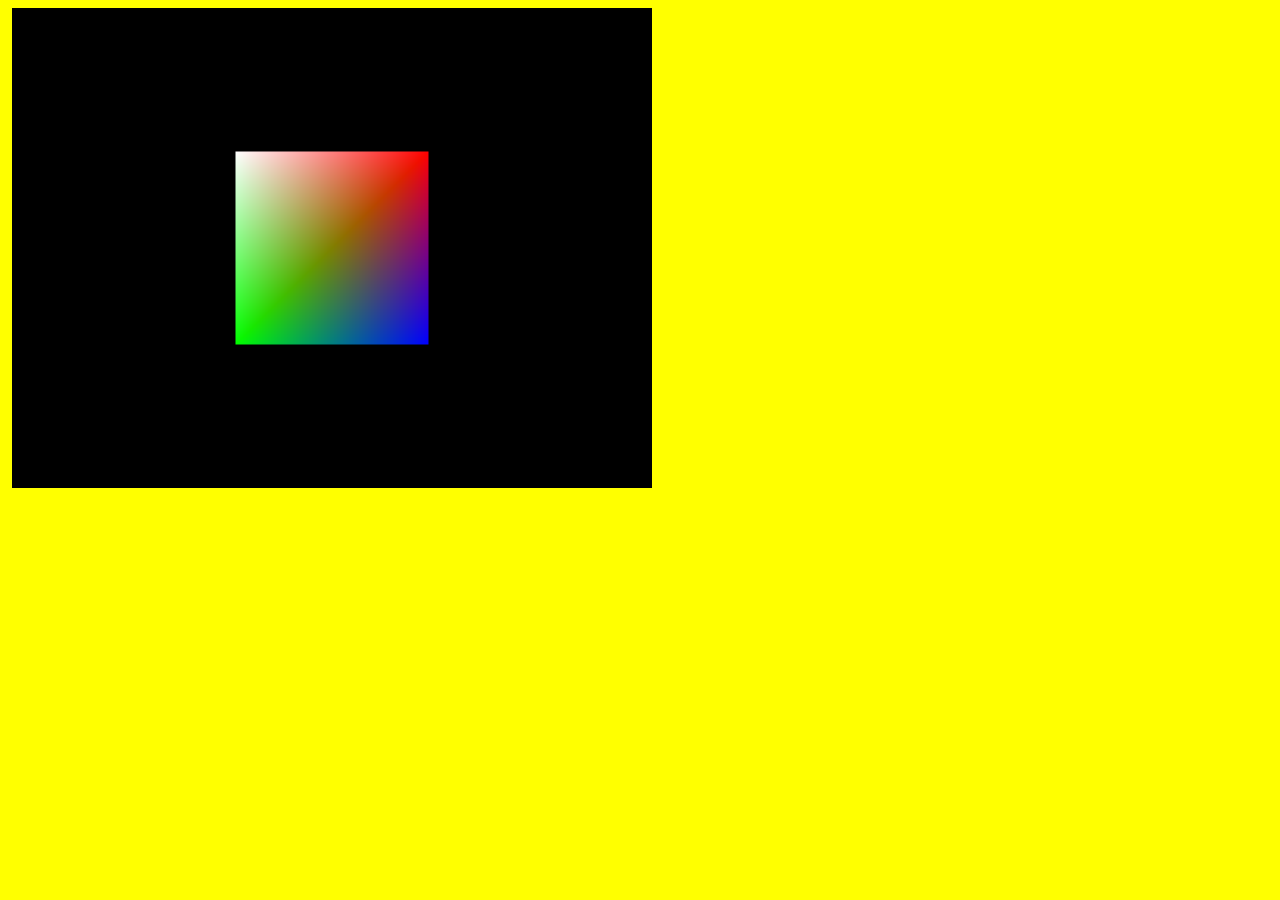
==== index2.html @ c4d11673 "all links funtionals and start engine" ====
<!DOCTYPE html>
<html lang="en">
<head>
    <meta charset="UTF-8">
    <meta name="viewport" content="width=device-width, initial-scale=1.0">
    <meta http-equiv="X-UA-Compatible" content="ie=edge">
    <link rel="stylesheet" href="style.css">
    <title>Simpsons</title>
</head>
<body>
    <div id="simpson-name"></div>
    <div id="simpson-last"></div>
    <div id="simpson-age"></div>
    <div id="simpson-description"></div>
    <img id="simpson-photo" src=""></div>

    <canvas id="glcanvas" width="640" height="480px"></canvas>
    <script src="gl-matrix.js"></script>
    <script src="helloWorld.js"></script>
    <script src="app2.js"></script>
</body>
</html>
---- style.css ----
body{
    background-color: yellow;
}
#frontUp{
    width: 20%;
    height: 20%;
}
#container{
    
}
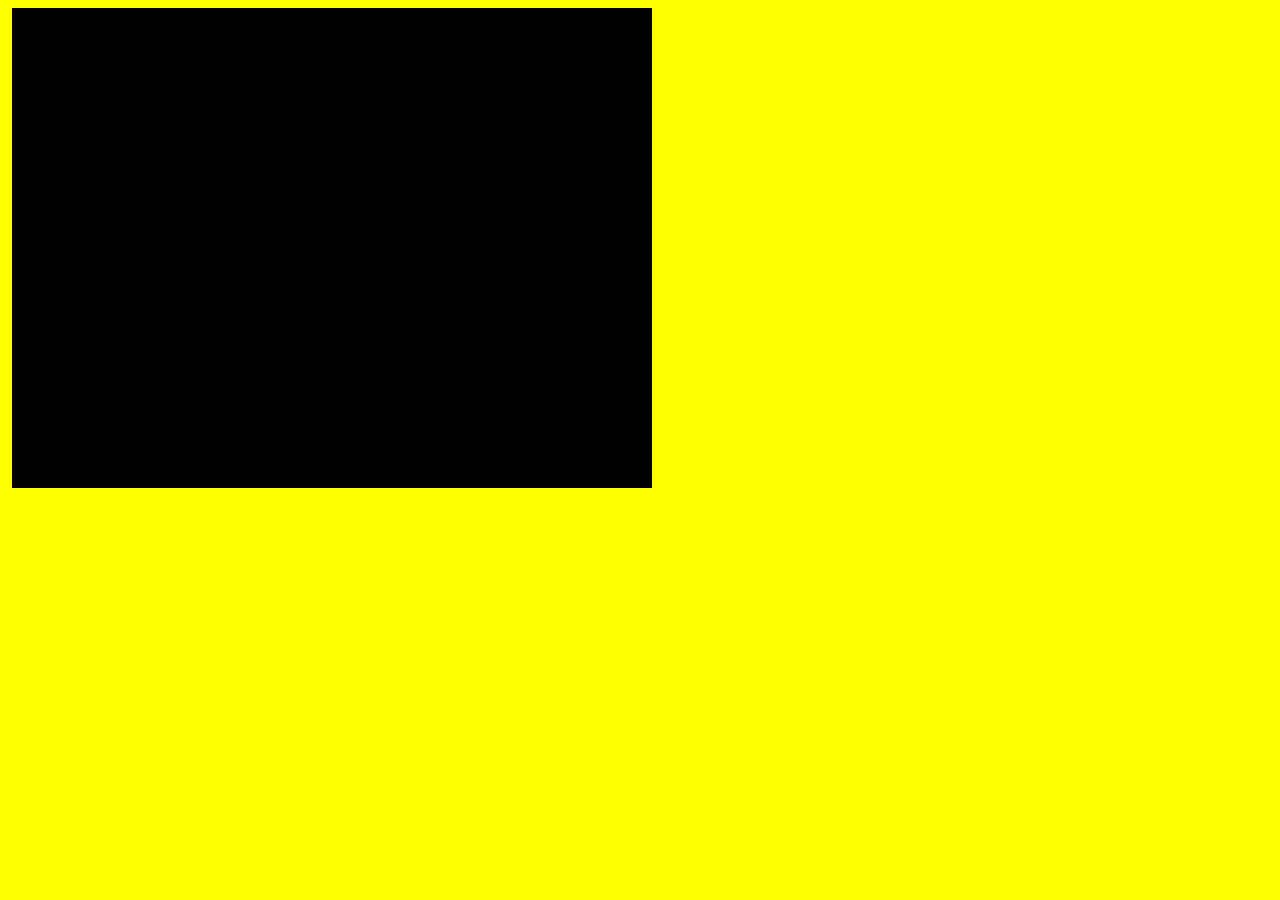
==== commit 580a3963: "implementando el engine" ====
--- a/index2.html
+++ b/index2.html
@@ -12,11 +12,11 @@
     <div id="simpson-last"></div>
     <div id="simpson-age"></div>
     <div id="simpson-description"></div>
-    <img id="simpson-photo" src=""></div>
+    <img id="simpson-photo" src="" crossorigin="anonymous"></div>
 
     <canvas id="glcanvas" width="640" height="480px"></canvas>
     <script src="gl-matrix.js"></script>
+    <script src="app2.js"></script>
     <script src="helloWorld.js"></script>
-    <script src="app2.js"></script>
 </body>
 </html>
